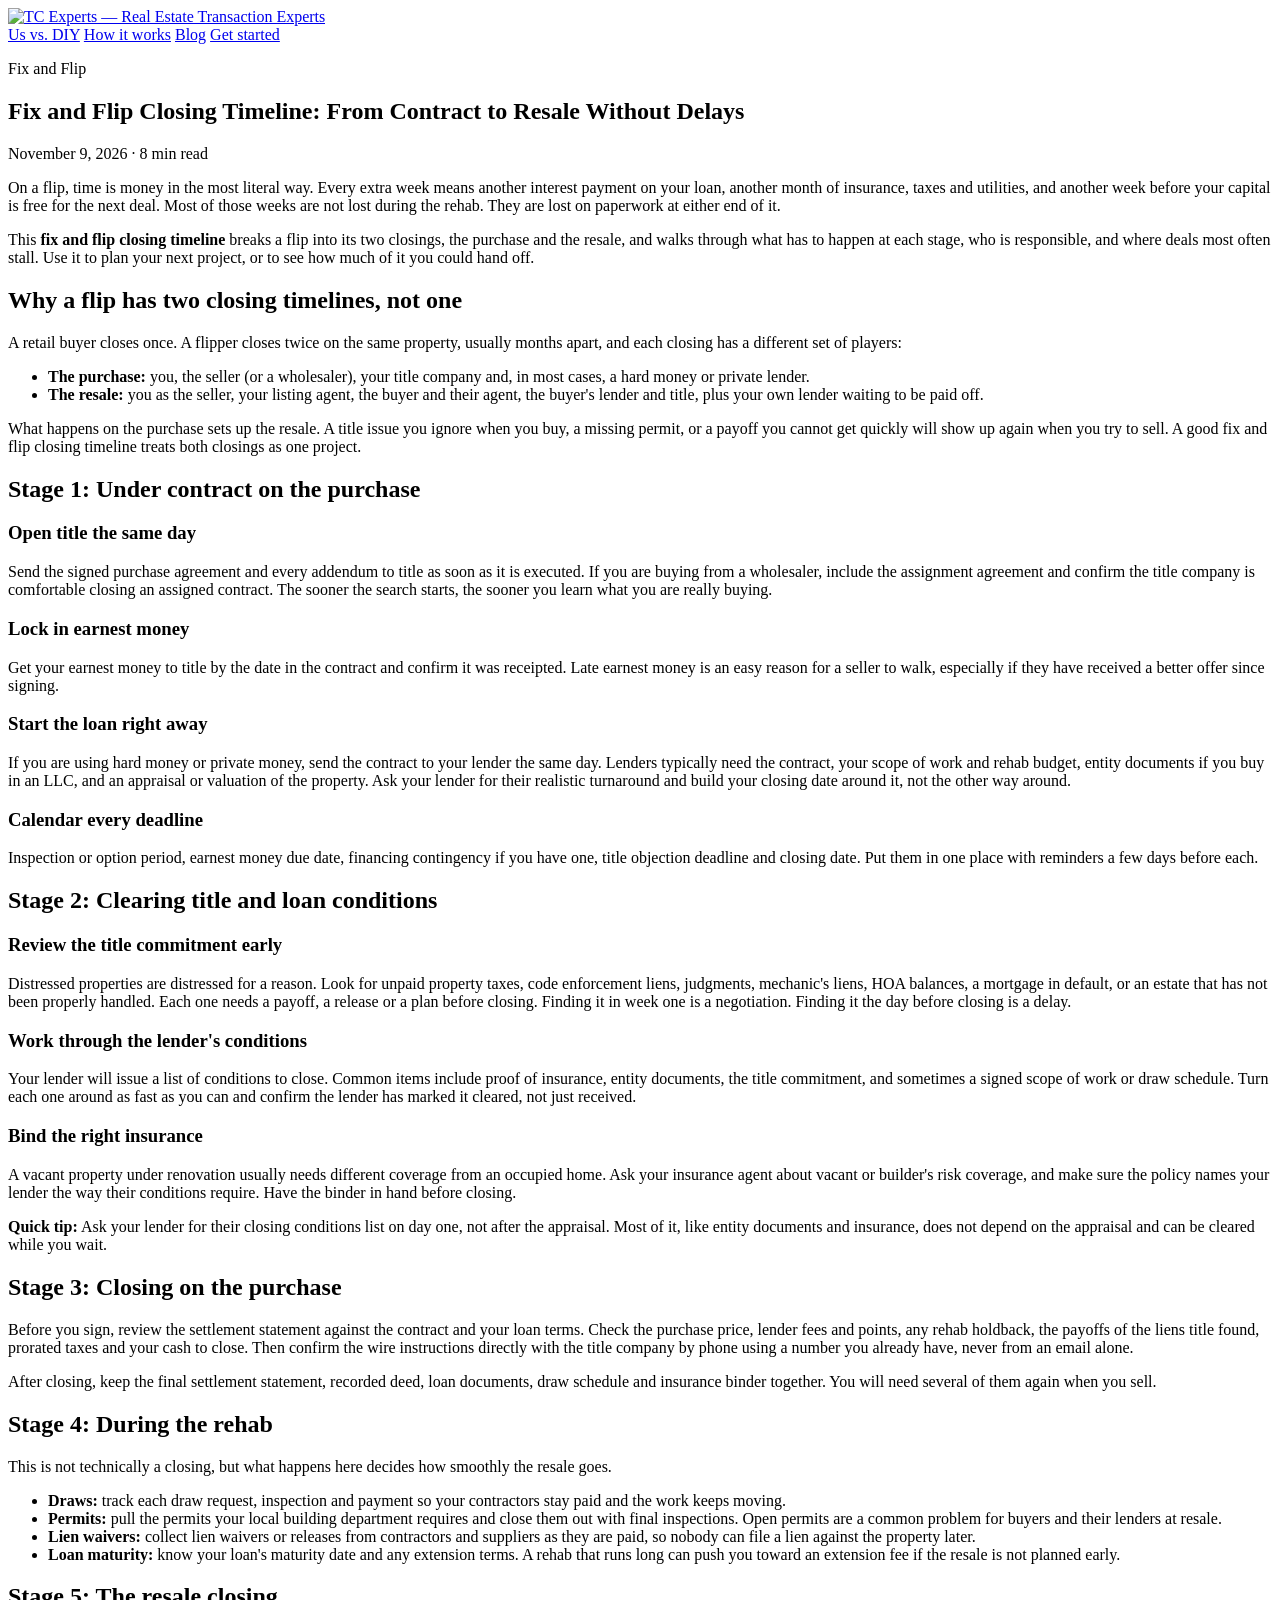
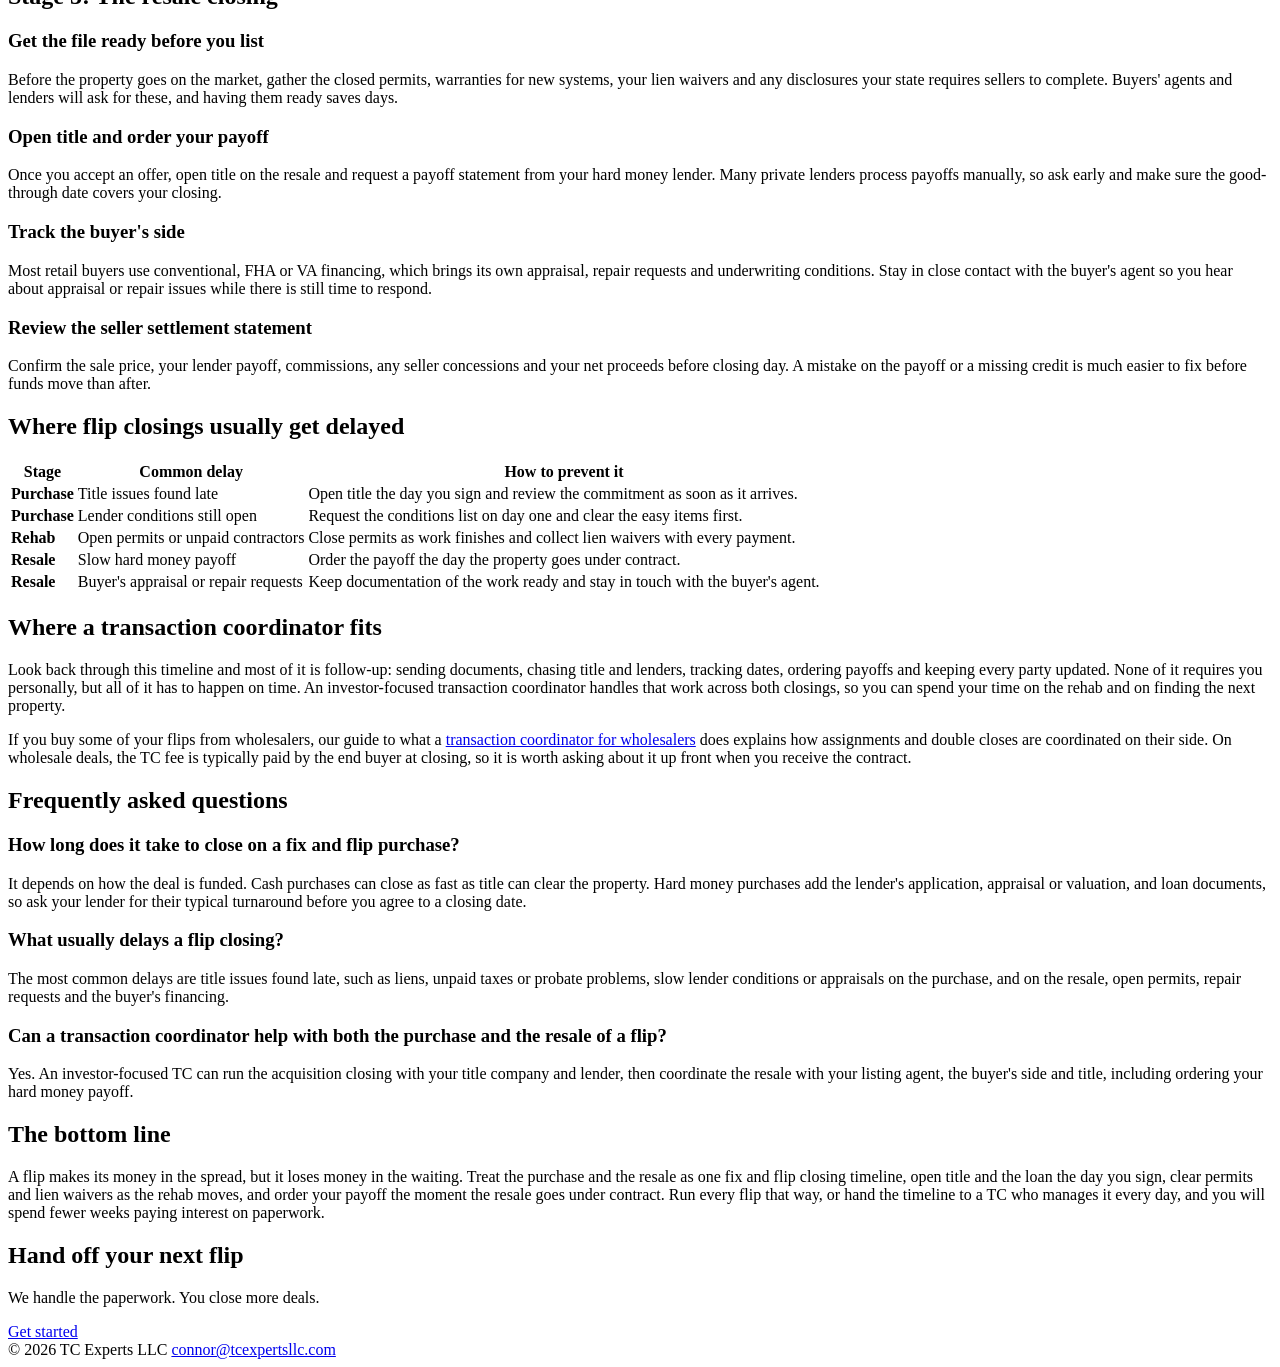
==== site/blog/fix-and-flip-closing-timeline.html @ 19962c35 "Add blog post: Fix and Flip Closing Timeline Co-Authored-By: Claude Opus 5.5 <noreply@anthropic.com>" ====
<!doctype html>
<html lang="en">
<head>
<meta charset="utf-8">
<meta name="viewport" content="width=device-width, initial-scale=1">
<title>Fix and Flip Closing Timeline: From Contract to Resale Without Delays | TC Experts</title>
<meta name="description" content="A practical fix and flip closing timeline for investors: what has to happen on the purchase, during the rehab and on the resale, and where deals usually get delayed.">
<link rel="canonical" href="https://tc-experts.com/blog/fix-and-flip-closing-timeline.html">
<meta property="og:type" content="article">
<meta property="og:title" content="Fix and Flip Closing Timeline: From Contract to Resale Without Delays">
<meta property="og:description" content="Every closing step on a flip, from the hard money purchase to the resale, and how to keep each one on schedule.">
<meta property="og:url" content="https://tc-experts.com/blog/fix-and-flip-closing-timeline.html">
<meta property="og:image" content="https://tc-experts.com/logo.png">
<link rel="icon" href="/logo.png">
<link rel="preconnect" href="https://fonts.googleapis.com">
<link href="https://fonts.googleapis.com/css2?family=Archivo:wght@600;700;800&amp;family=Inter:wght@400;500;600;700&amp;display=swap" rel="stylesheet">
<link rel="stylesheet" href="/assets/blog.css">
<script type="application/ld+json">
{"@context":"https://schema.org","@type":"BlogPosting","headline":"Fix and Flip Closing Timeline: From Contract to Resale Without Delays","description":"A practical fix and flip closing timeline for investors: what has to happen on the purchase, during the rehab and on the resale, and where deals usually get delayed.","datePublished":"2026-11-09","dateModified":"2026-11-09","author":{"@type":"Organization","name":"TC Experts"},"publisher":{"@type":"Organization","name":"TC Experts","logo":{"@type":"ImageObject","url":"https://tc-experts.com/logo.png"}},"mainEntityOfPage":"https://tc-experts.com/blog/fix-and-flip-closing-timeline.html"}
</script>
<script type="application/ld+json">
{"@context":"https://schema.org","@type":"FAQPage","mainEntity":[{"@type":"Question","name":"How long does it take to close on a fix and flip purchase?","acceptedAnswer":{"@type":"Answer","text":"It depends on how the deal is funded. Cash purchases can close as fast as title can clear the property. Hard money purchases add the lender's application, appraisal or valuation, and loan documents, so ask your lender for their typical turnaround before you agree to a closing date."}},{"@type":"Question","name":"What usually delays a flip closing?","acceptedAnswer":{"@type":"Answer","text":"The most common delays are title issues found late, such as liens, unpaid taxes or probate problems, slow lender conditions or appraisals on the purchase, and on the resale, open permits, repair requests and the buyer's financing."}},{"@type":"Question","name":"Can a transaction coordinator help with both the purchase and the resale of a flip?","acceptedAnswer":{"@type":"Answer","text":"Yes. An investor-focused TC can run the acquisition closing with your title company and lender, then coordinate the resale with your listing agent, the buyer's side and title, including ordering your hard money payoff."}}]}
</script>
</head>
<body>
<header class="topbar">
<nav class="nav">
<a href="/"><img src="/logo.png" alt="TC Experts — Real Estate Transaction Experts"></a>
<div class="nav-links">
<a href="/#compare">Us vs. DIY</a>
<a href="/#how">How it works</a>
<a href="/blog/">Blog</a>
<a class="btn" href="/#start">Get started</a>
</div>
</nav>
</header>

<section class="hero">
<div class="hero-inner">
<p class="eyebrow">Fix and Flip</p>
<h1>Fix and Flip Closing Timeline: From Contract to Resale Without Delays</h1>
<p class="meta">November 9, 2026 · 8 min read</p>
</div>
</section>

<article class="article">
<p>On a flip, time is money in the most literal way. Every extra week means another interest payment on your loan, another month of insurance, taxes and utilities, and another week before your capital is free for the next deal. Most of those weeks are not lost during the rehab. They are lost on paperwork at either end of it.</p>
<p>This <strong>fix and flip closing timeline</strong> breaks a flip into its two closings, the purchase and the resale, and walks through what has to happen at each stage, who is responsible, and where deals most often stall. Use it to plan your next project, or to see how much of it you could hand off.</p>

<h2>Why a flip has two closing timelines, not one</h2>
<p>A retail buyer closes once. A flipper closes twice on the same property, usually months apart, and each closing has a different set of players:</p>
<ul>
<li><strong>The purchase:</strong> you, the seller (or a wholesaler), your title company and, in most cases, a hard money or private lender.</li>
<li><strong>The resale:</strong> you as the seller, your listing agent, the buyer and their agent, the buyer's lender and title, plus your own lender waiting to be paid off.</li>
</ul>
<p>What happens on the purchase sets up the resale. A title issue you ignore when you buy, a missing permit, or a payoff you cannot get quickly will show up again when you try to sell. A good fix and flip closing timeline treats both closings as one project.</p>

<h2>Stage 1: Under contract on the purchase</h2>
<h3>Open title the same day</h3>
<p>Send the signed purchase agreement and every addendum to title as soon as it is executed. If you are buying from a wholesaler, include the assignment agreement and confirm the title company is comfortable closing an assigned contract. The sooner the search starts, the sooner you learn what you are really buying.</p>
<h3>Lock in earnest money</h3>
<p>Get your earnest money to title by the date in the contract and confirm it was receipted. Late earnest money is an easy reason for a seller to walk, especially if they have received a better offer since signing.</p>
<h3>Start the loan right away</h3>
<p>If you are using hard money or private money, send the contract to your lender the same day. Lenders typically need the contract, your scope of work and rehab budget, entity documents if you buy in an LLC, and an appraisal or valuation of the property. Ask your lender for their realistic turnaround and build your closing date around it, not the other way around.</p>
<h3>Calendar every deadline</h3>
<p>Inspection or option period, earnest money due date, financing contingency if you have one, title objection deadline and closing date. Put them in one place with reminders a few days before each.</p>

<h2>Stage 2: Clearing title and loan conditions</h2>
<h3>Review the title commitment early</h3>
<p>Distressed properties are distressed for a reason. Look for unpaid property taxes, code enforcement liens, judgments, mechanic's liens, HOA balances, a mortgage in default, or an estate that has not been properly handled. Each one needs a payoff, a release or a plan before closing. Finding it in week one is a negotiation. Finding it the day before closing is a delay.</p>
<h3>Work through the lender's conditions</h3>
<p>Your lender will issue a list of conditions to close. Common items include proof of insurance, entity documents, the title commitment, and sometimes a signed scope of work or draw schedule. Turn each one around as fast as you can and confirm the lender has marked it cleared, not just received.</p>
<h3>Bind the right insurance</h3>
<p>A vacant property under renovation usually needs different coverage from an occupied home. Ask your insurance agent about vacant or builder's risk coverage, and make sure the policy names your lender the way their conditions require. Have the binder in hand before closing.</p>

<div class="callout">
<p style="margin:0"><strong>Quick tip:</strong> Ask your lender for their closing conditions list on day one, not after the appraisal. Most of it, like entity documents and insurance, does not depend on the appraisal and can be cleared while you wait.</p>
</div>

<h2>Stage 3: Closing on the purchase</h2>
<p>Before you sign, review the settlement statement against the contract and your loan terms. Check the purchase price, lender fees and points, any rehab holdback, the payoffs of the liens title found, prorated taxes and your cash to close. Then confirm the wire instructions directly with the title company by phone using a number you already have, never from an email alone.</p>
<p>After closing, keep the final settlement statement, recorded deed, loan documents, draw schedule and insurance binder together. You will need several of them again when you sell.</p>

<h2>Stage 4: During the rehab</h2>
<p>This is not technically a closing, but what happens here decides how smoothly the resale goes.</p>
<ul>
<li><strong>Draws:</strong> track each draw request, inspection and payment so your contractors stay paid and the work keeps moving.</li>
<li><strong>Permits:</strong> pull the permits your local building department requires and close them out with final inspections. Open permits are a common problem for buyers and their lenders at resale.</li>
<li><strong>Lien waivers:</strong> collect lien waivers or releases from contractors and suppliers as they are paid, so nobody can file a lien against the property later.</li>
<li><strong>Loan maturity:</strong> know your loan's maturity date and any extension terms. A rehab that runs long can push you toward an extension fee if the resale is not planned early.</li>
</ul>

<h2>Stage 5: The resale closing</h2>
<h3>Get the file ready before you list</h3>
<p>Before the property goes on the market, gather the closed permits, warranties for new systems, your lien waivers and any disclosures your state requires sellers to complete. Buyers' agents and lenders will ask for these, and having them ready saves days.</p>
<h3>Open title and order your payoff</h3>
<p>Once you accept an offer, open title on the resale and request a payoff statement from your hard money lender. Many private lenders process payoffs manually, so ask early and make sure the good-through date covers your closing.</p>
<h3>Track the buyer's side</h3>
<p>Most retail buyers use conventional, FHA or VA financing, which brings its own appraisal, repair requests and underwriting conditions. Stay in close contact with the buyer's agent so you hear about appraisal or repair issues while there is still time to respond.</p>
<h3>Review the seller settlement statement</h3>
<p>Confirm the sale price, your lender payoff, commissions, any seller concessions and your net proceeds before closing day. A mistake on the payoff or a missing credit is much easier to fix before funds move than after.</p>

<h2>Where flip closings usually get delayed</h2>
<div class="table-wrap">
<table>
<thead><tr><th>Stage</th><th>Common delay</th><th>How to prevent it</th></tr></thead>
<tbody>
<tr><td><strong>Purchase</strong></td><td>Title issues found late</td><td>Open title the day you sign and review the commitment as soon as it arrives.</td></tr>
<tr><td><strong>Purchase</strong></td><td>Lender conditions still open</td><td>Request the conditions list on day one and clear the easy items first.</td></tr>
<tr><td><strong>Rehab</strong></td><td>Open permits or unpaid contractors</td><td>Close permits as work finishes and collect lien waivers with every payment.</td></tr>
<tr><td><strong>Resale</strong></td><td>Slow hard money payoff</td><td>Order the payoff the day the property goes under contract.</td></tr>
<tr><td><strong>Resale</strong></td><td>Buyer's appraisal or repair requests</td><td>Keep documentation of the work ready and stay in touch with the buyer's agent.</td></tr>
</tbody>
</table>
</div>

<h2>Where a transaction coordinator fits</h2>
<p>Look back through this timeline and most of it is follow-up: sending documents, chasing title and lenders, tracking dates, ordering payoffs and keeping every party updated. None of it requires you personally, but all of it has to happen on time. An investor-focused transaction coordinator handles that work across both closings, so you can spend your time on the rehab and on finding the next property.</p>
<p>If you buy some of your flips from wholesalers, our guide to what a <a href="/blog/transaction-coordinator-for-wholesalers.html">transaction coordinator for wholesalers</a> does explains how assignments and double closes are coordinated on their side. On wholesale deals, the TC fee is typically paid by the end buyer at closing, so it is worth asking about it up front when you receive the contract.</p>

<h2>Frequently asked questions</h2>
<h3>How long does it take to close on a fix and flip purchase?</h3>
<p>It depends on how the deal is funded. Cash purchases can close as fast as title can clear the property. Hard money purchases add the lender's application, appraisal or valuation, and loan documents, so ask your lender for their typical turnaround before you agree to a closing date.</p>
<h3>What usually delays a flip closing?</h3>
<p>The most common delays are title issues found late, such as liens, unpaid taxes or probate problems, slow lender conditions or appraisals on the purchase, and on the resale, open permits, repair requests and the buyer's financing.</p>
<h3>Can a transaction coordinator help with both the purchase and the resale of a flip?</h3>
<p>Yes. An investor-focused TC can run the acquisition closing with your title company and lender, then coordinate the resale with your listing agent, the buyer's side and title, including ordering your hard money payoff.</p>

<h2>The bottom line</h2>
<p>A flip makes its money in the spread, but it loses money in the waiting. Treat the purchase and the resale as one fix and flip closing timeline, open title and the loan the day you sign, clear permits and lien waivers as the rehab moves, and order your payoff the moment the resale goes under contract. Run every flip that way, or hand the timeline to a TC who manages it every day, and you will spend fewer weeks paying interest on paperwork.</p>
</article>

<section class="cta">
<div class="cta-box">
<div>
<h2>Hand off your next flip</h2>
<p>We handle the paperwork. You close more deals.</p>
</div>
<a class="btn" href="/#start">Get started</a>
</div>
</section>

<footer>
<div class="foot">
<span>© 2026 TC Experts LLC</span>
<a href="mailto:connor@tcexpertsllc.com">connor@tcexpertsllc.com</a>
</div>
</footer>
</body>
</html>
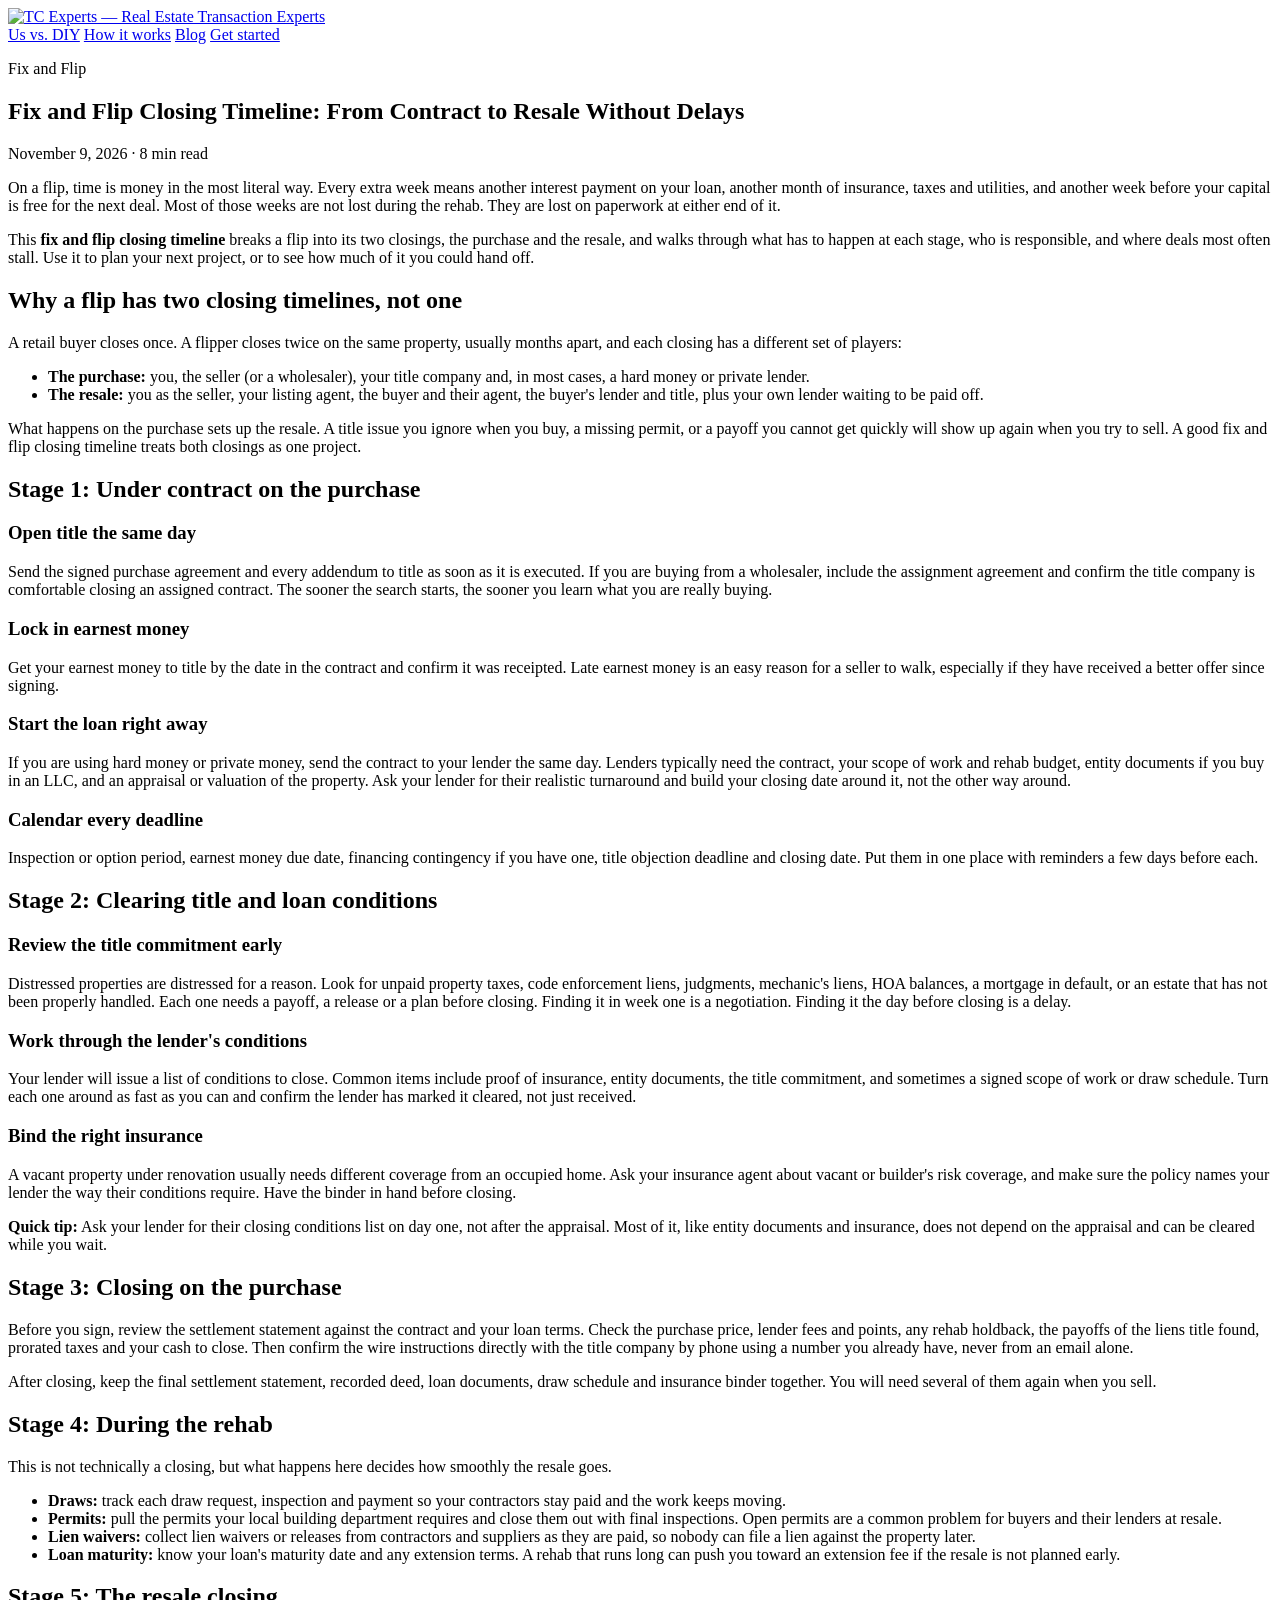
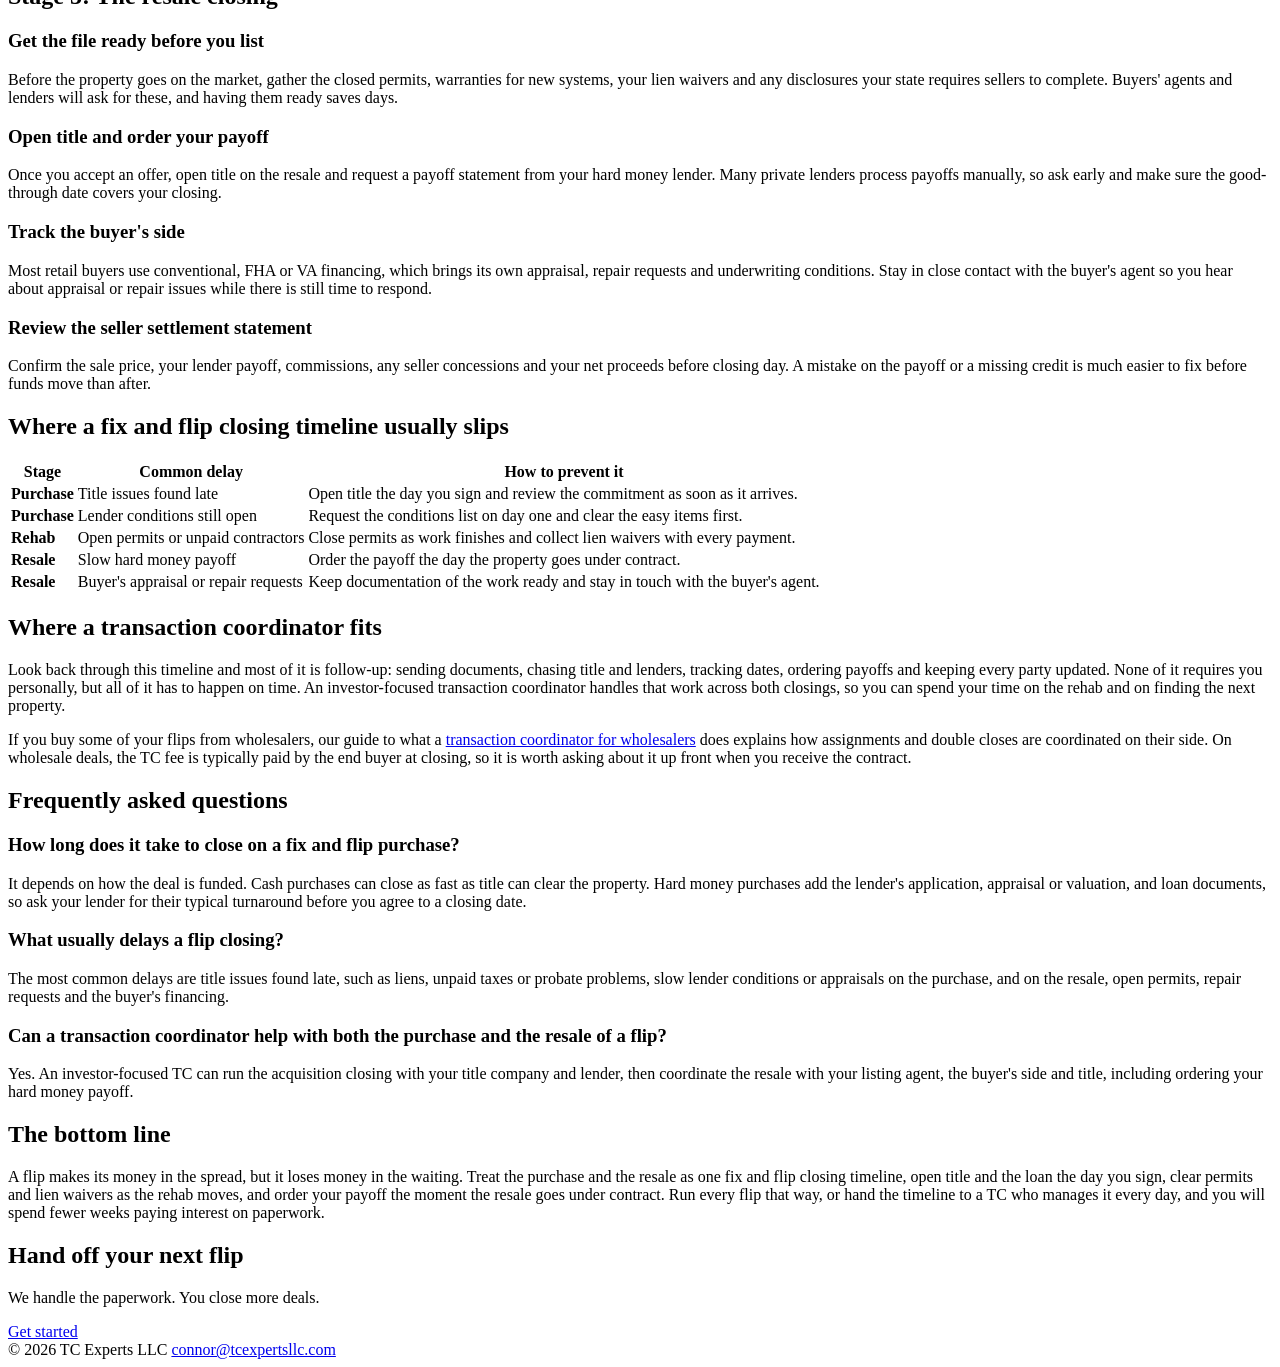
==== commit fe2337ac: "Put primary keyword in an H2 Co-Authored-By: Claude Opus 5.5 <noreply@anthropic.com> Claude-Session:" ====
--- a/site/blog/fix-and-flip-closing-timeline.html
+++ b/site/blog/fix-and-flip-closing-timeline.html
@@ -100,7 +100,7 @@
 <h3>Review the seller settlement statement</h3>
 <p>Confirm the sale price, your lender payoff, commissions, any seller concessions and your net proceeds before closing day. A mistake on the payoff or a missing credit is much easier to fix before funds move than after.</p>
 
-<h2>Where flip closings usually get delayed</h2>
+<h2>Where a fix and flip closing timeline usually slips</h2>
 <div class="table-wrap">
 <table>
 <thead><tr><th>Stage</th><th>Common delay</th><th>How to prevent it</th></tr></thead>
